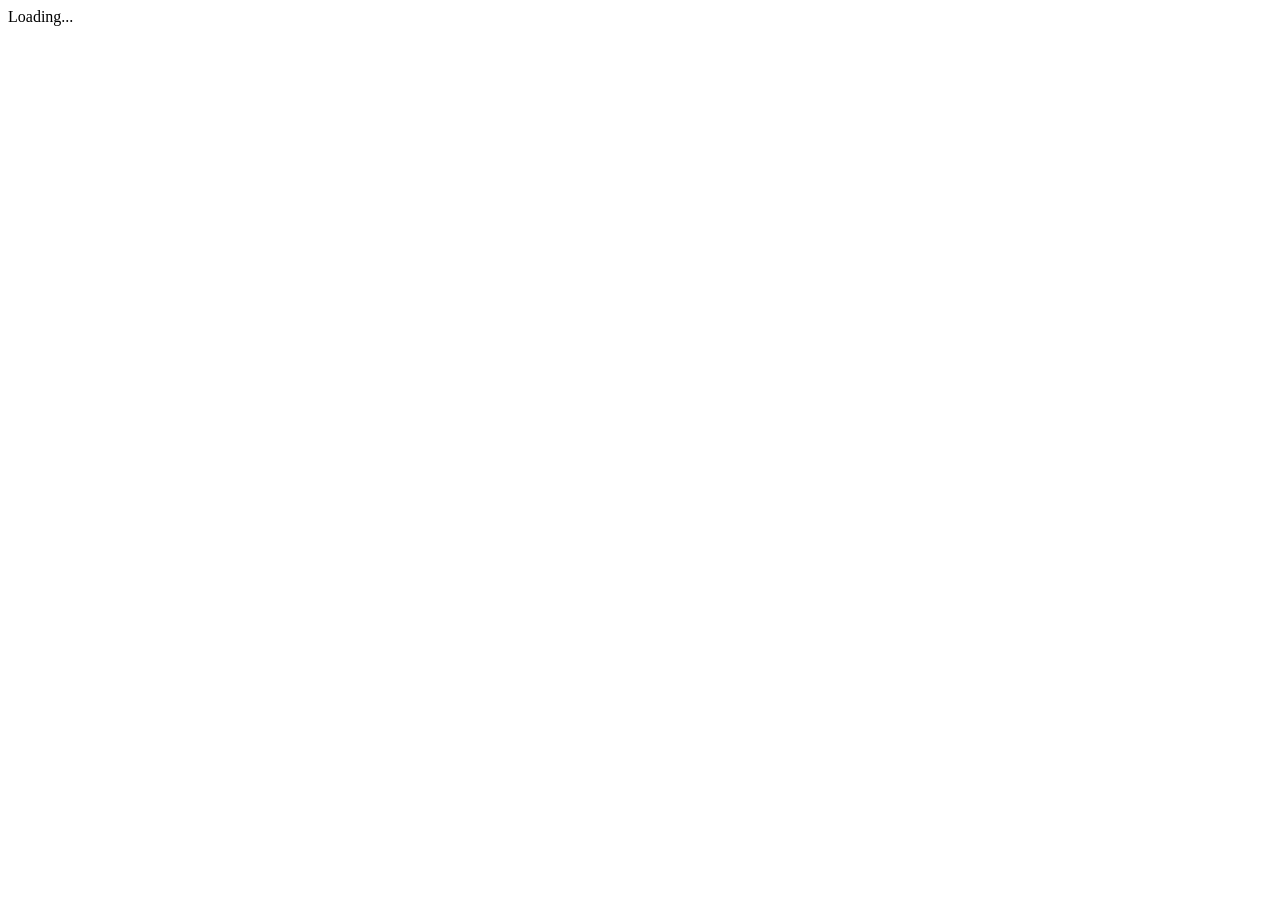
==== bars.html @ cfba024f "Add audio files and initial HTML/JS setup for audio visualization" ====
<!DOCTYPE html>
<html lang="en">
<head>
    <meta charset="UTF-8">
    <meta name="viewport" content="width=device-width, initial-scale=1.0">
    <title>Audio Reactivo</title>
</head>
<body>
    <script src="./js/p5/p5.min.js"></script>
    <script src="./js/p5/addons/p5.sound.min.js"></script>
    <script src="./js/bars.js"></script>
</body>
</html>
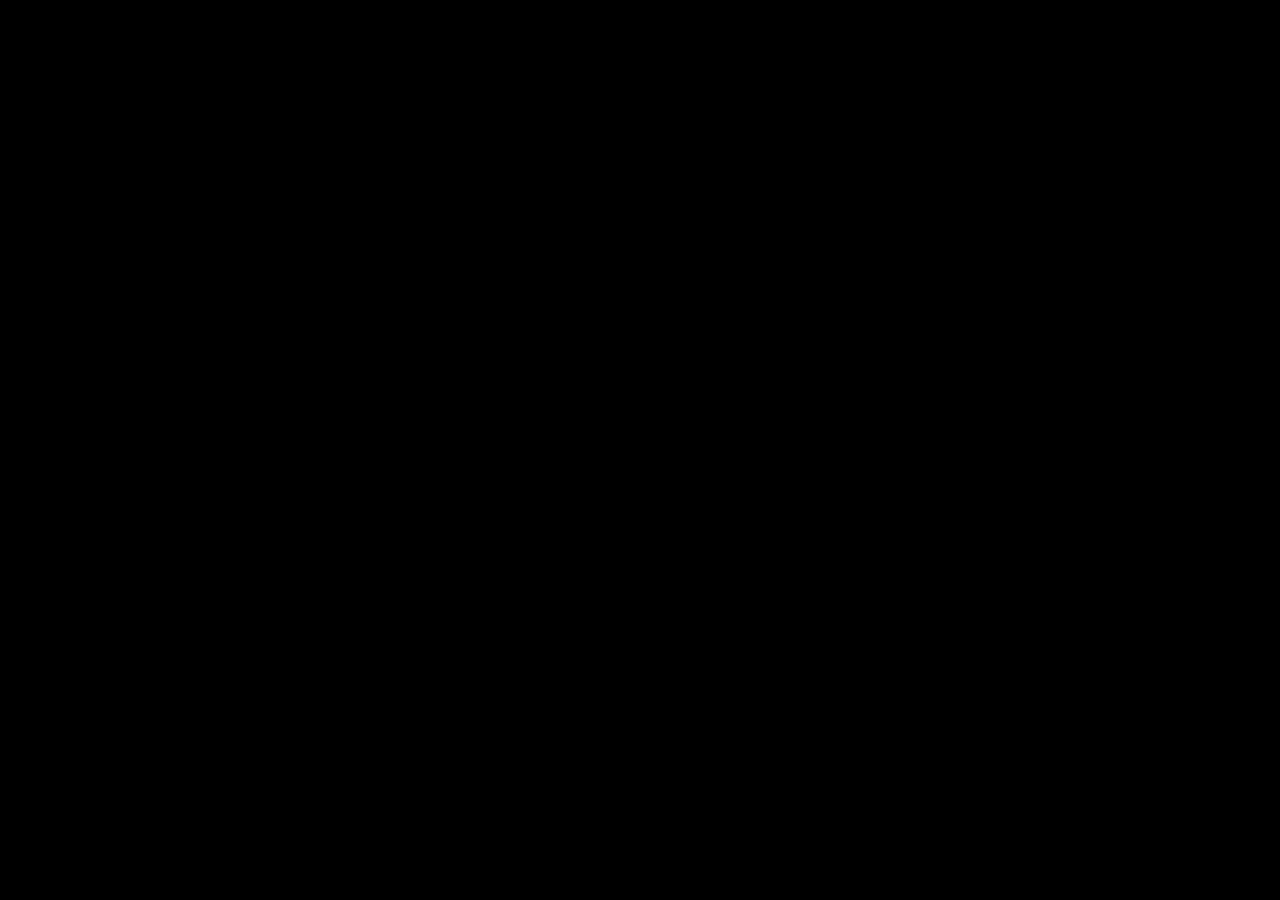
==== commit 5e845a3f: "Update audio files and enhance HTML/JS for audio visualization" ====
--- a/bars.html
+++ b/bars.html
@@ -1,13 +1,27 @@
 <!DOCTYPE html>
-<html lang="en">
+<html lang="es">
 <head>
     <meta charset="UTF-8">
     <meta name="viewport" content="width=device-width, initial-scale=1.0">
-    <title>Audio Reactivo</title>
+    <title>Visualizador de Audio</title>
+    <script src="https://cdnjs.cloudflare.com/ajax/libs/p5.js/1.4.0/p5.js"></script>
+    <script src="https://cdnjs.cloudflare.com/ajax/libs/p5.js/1.4.0/addons/p5.sound.min.js"></script>
+    
+    <style>
+        html, body {
+            margin: 0;
+            padding: 0;
+            overflow: hidden; /* Oculta cualquier barra de scroll */
+            background-color: #000; /* Fondo negro puro mientras carga */
+            width: 100%;
+            height: 100%;
+        }
+        canvas {
+            display: block; /* Elimina un espacio extra invisible que los navegadores dejan abajo */
+        }
+    </style>
 </head>
 <body>
-    <script src="./js/p5/p5.min.js"></script>
-    <script src="./js/p5/addons/p5.sound.min.js"></script>
     <script src="./js/bars.js"></script>
 </body>
 </html>
